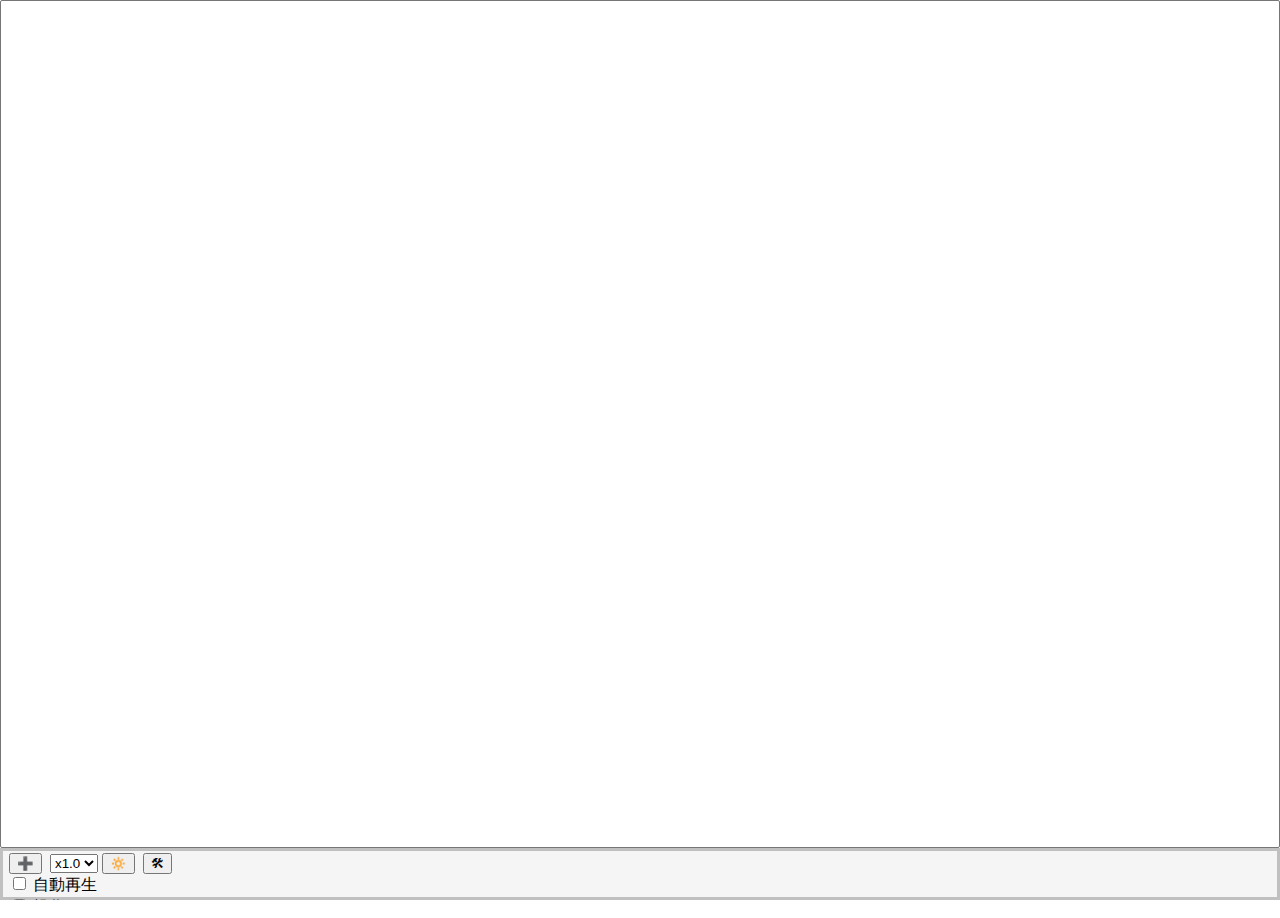
==== src/control.html @ 780ed584 "動画再生時、前に進む・巻き戻しボタン実装" ====
<!DOCTYPE html>
<html lang="ja">
<head>
  <meta charset="UTF-8">
  <meta name="viewport" content="width=device-width, initial-scale=1.0">
  <title>コントローラ</title>
  <link rel="stylesheet" href="./control.css">
  <link rel="stylesheet" href="https://cdn.honokak.osaka/honoka/4.3.1/css/bootstrap.min.css">
  <link rel="icon" href="../res/iconconfig-512.png">
  <link rel="apple-touch-icon" sizes="192x192" href="../res/iconconfig-192.png">
</head>
<body>
  <select id="queue" class="droppable" size="2">
  </select>
  <div id="controlbar">

    <button id="addurl" title="追加" class="btn btn-sm btn-primary">
      ➕
    </button>
    <div class="video audio typecontrol">

      <div class="btn-group">
        <button id="playpause" title="再生・一時停止" class="btn btn-sm btn-outline-primary">
          ⏯
        </button>

        <button id="stop" title="停止"class="btn btn-sm btn-outline-primary">
          ⏹
        </button>

        <button id="back10" title="10秒戻す" class="btn btn-sm btn-outline-primary">
          ⏪
        </button>

        <button id="ff10" title="10秒進める" class="btn btn-sm btn-outline-primary">
          ⏩
        </button>
      </div>

      <span id="mediatime"></span>
    </div>
    <div class="text typecontrol">

      <select id="fontsize" title="フォントサイズ">
        <option value="xx-small">極小</option>
        <option value="small">小さく</option>
        <option value="medium">標準</option>
        <option value="large">大きく</option>
        <option value="xx-large">極大</option>
      </select>

    </div>

    <select id="sitezoom" title="ズーム" class="form-control">
      <option>x0.2</option>
      <option>x0.5</option>
      <option>x0.8</option>
      <option>x1.0</option>
      <option>x1.2</option>
      <option>x1.5</option>
      <option>x1.8</option>
      <option>x2.0</option>
      <option>x3.0</option>
      <option>x4.0</option>
      <option>x5.0</option>
    </select>
    <button id="sitezoom_reset" title="ズームレベルのリセット" class="btn btn-sm btn-outline-primary">
      🔅
    </button>

    <div class="dropdown dropup">
      <button type="button" id="config"
        class="btn btn-sm btn-secondary dropdown-toggle"
        data-toggle="dropdown"
        aria-haspopup="true"
        aria-expanded="false">🛠</button>

      <div class="dropdown-menu" aria-labelledby="config">

        <div class="dropdown-item">
          <div class="custom-control custom-switch" title="オーディオ・ビデオの自動再生">
            <input type="checkbox" id="autoplay" class="custom-control-input">
            <label class="custom-control-label" for="autoplay">自動再生</label>
          </div>
        </div>

        <div class="dropdown-item">
          <div class="custom-control custom-switch" title="オーディオ・ビデオのコントローラを表示">
            <input type="checkbox" id="controls" class="custom-control-input">
            <label class="custom-control-label" for="controls">操作</label>
          </div>
        </div>

        <div class="dropdown-item">
          <p id="version"></p>
        </div>

      </div>
    </div>

  </div>

  <div id="buttonbar">
    <button id="refreshitem" title="再読み込み" class="btn btn-sm btn-primary">
      🔄
    </button>
    <button id="removeitem" title="削除" class="btn btn-sm btn-primary">
      ➖
    </button>
  </div>

  <dialog id="addurl_dialog" class="modal-content">
    <div class="modal-header"><p>URLを追加</p></div>
    <div class="modal-body">
      <input type="text" id="url_text">
    </div>
    <div class="modal-footer">
      <button type="submit" id="url_ok"class="btn btn-primary">OK</button>
      <button id="url_cancel" class="btn btn-secondary">キャンセル</button>
    </div>
  </dialog>
  <script src="https://code.jquery.com/jquery-3.5.1.slim.min.js"></script>
  <script src="https://cdn.honokak.osaka/honoka/4.3.1/js/bootstrap.bundle.min.js"></script>
  <script src="./control.js"></script>
</body>
</html>
---- src/control.css ----
html,
body {
  height: 100%;
  margin: 0;
  padding: 0;
  overflow: hidden;
}

/* #region キューリスト */

select#queue {
  width: 100%;
  height: calc(100% - 52px);
}

select#queue option{
  border-left: 8px solid red;
  padding-left: 4px;
  height: 2em;
  display: flex;
  align-items: center;
}

select#queue option.loading{
  border-color: blue !important;
}

/* #endregion */

/* #region コントロールバー */

#controlbar {
  height: 52px;
  width: 100%;
  box-sizing: border-box;
  border: 3px solid silver;
  background: whitesmoke;
  padding-top: 2px;
  padding-left: 6px;
}

#controlbar select.form-control{
  width: auto;
  display: inline;
  padding-top: 0;
  padding-bottom: 0;
}
#controlbar button {
  margin-right: 4px;
}

#controlbar > div{
  display: inline;
}

#controlbar > div.typecontrol{
  display: none;
}

#controlbar #mediatime{
  position: relative;
  top: 4px;
}

#controlbar #version{
  margin:0;
}
/* #endregion */

/* #region ボタンバー */

#buttonbar{
  background: white;
  position: absolute;
  display: none;
  height: calc(2em - 2px);
  padding: 1px;
  margin: 1px;
  opacity: 0.8;
}

#buttonbar button{
  height: 100%;
  padding-top: 2px;
  padding-bottom: 2px;
}

/* #endregion */

/* #region ダイアログ */

dialog p {
  margin: 0;
}

input#url_text {
  margin: 8px 0;
}

/* #endregion */

.droppable, .typecontrol {
  display: block; /* NOOP */
}
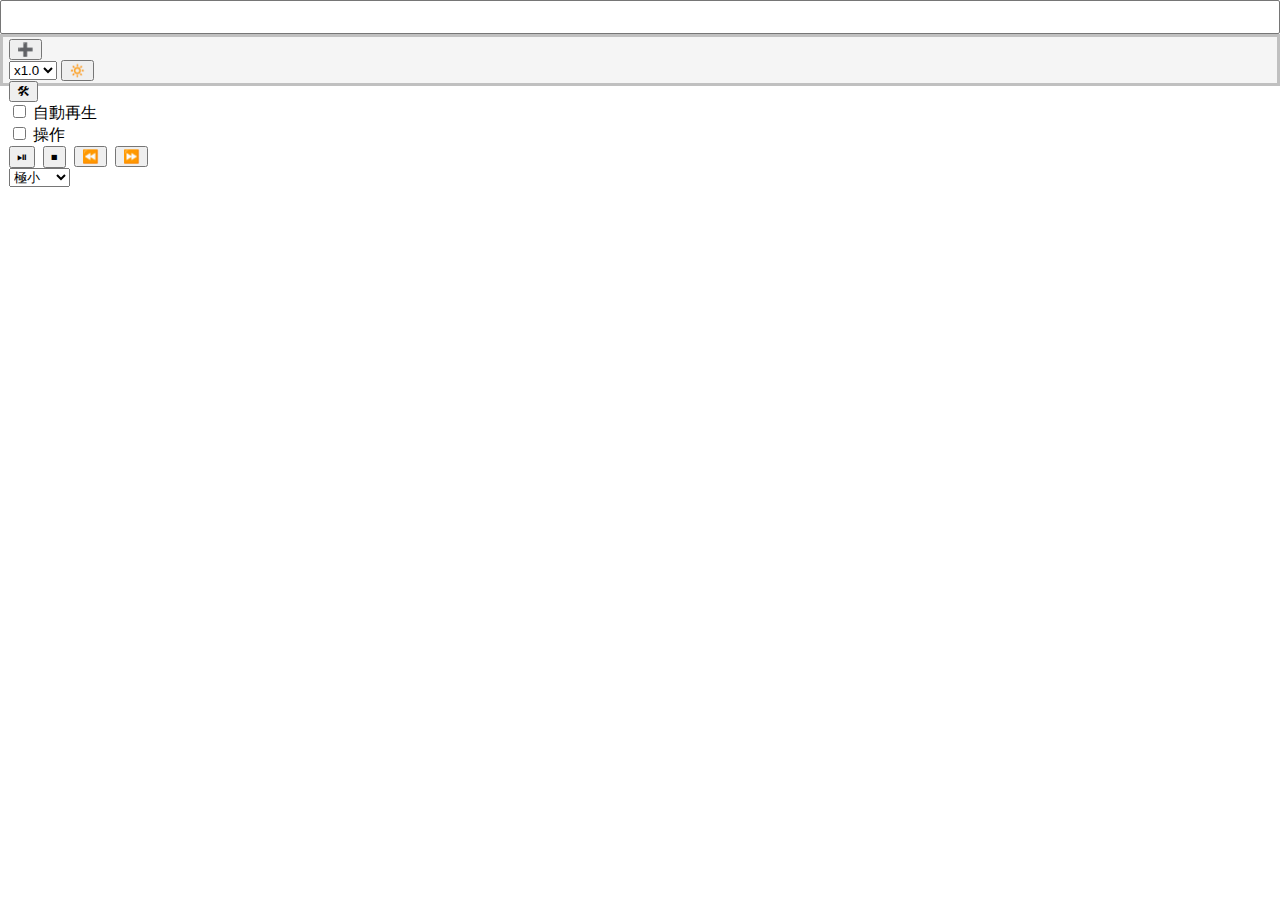
==== commit 2d11374c: "QueueListItemの定義とボタンバーの処理をモジュールに移動。" ====
--- a/src/control.html
+++ b/src/control.html
@@ -10,94 +10,107 @@
   <link rel="apple-touch-icon" sizes="192x192" href="../res/iconconfig-192.png">
 </head>
 <body>
-  <select id="queue" class="droppable" size="2">
-  </select>
-  <div id="controlbar">
-
-    <button id="addurl" title="追加" class="btn btn-sm btn-primary">
-      ➕
-    </button>
-    <div class="video audio typecontrol">
-
-      <div class="btn-group">
-        <button id="playpause" title="再生・一時停止" class="btn btn-sm btn-outline-primary">
-          ⏯
+  <div id="container">
+    <select id="queue" class="droppable" size="2">
+    </select>
+    <div id="controlbar">
+      <div id="maincontrols" class="subcontrolbar">
+        <button id="addurl" title="追加" class="btn btn-sm btn-primary">
+          ➕
         </button>
 
-        <button id="stop" title="停止"class="btn btn-sm btn-outline-primary">
-          ⏹
-        </button>
-
-        <button id="back10" title="10秒戻す" class="btn btn-sm btn-outline-primary">
-          ⏪
-        </button>
-
-        <button id="ff10" title="10秒進める" class="btn btn-sm btn-outline-primary">
-          ⏩
-        </button>
-      </div>
-
-      <span id="mediatime"></span>
-    </div>
-    <div class="text typecontrol">
-
-      <select id="fontsize" title="フォントサイズ">
-        <option value="xx-small">極小</option>
-        <option value="small">小さく</option>
-        <option value="medium">標準</option>
-        <option value="large">大きく</option>
-        <option value="xx-large">極大</option>
-      </select>
-
-    </div>
-
-    <select id="sitezoom" title="ズーム" class="form-control">
-      <option>x0.2</option>
-      <option>x0.5</option>
-      <option>x0.8</option>
-      <option>x1.0</option>
-      <option>x1.2</option>
-      <option>x1.5</option>
-      <option>x1.8</option>
-      <option>x2.0</option>
-      <option>x3.0</option>
-      <option>x4.0</option>
-      <option>x5.0</option>
-    </select>
-    <button id="sitezoom_reset" title="ズームレベルのリセット" class="btn btn-sm btn-outline-primary">
-      🔅
-    </button>
-
-    <div class="dropdown dropup">
-      <button type="button" id="config"
-        class="btn btn-sm btn-secondary dropdown-toggle"
-        data-toggle="dropdown"
-        aria-haspopup="true"
-        aria-expanded="false">🛠</button>
-
-      <div class="dropdown-menu" aria-labelledby="config">
-
-        <div class="dropdown-item">
-          <div class="custom-control custom-switch" title="オーディオ・ビデオの自動再生">
-            <input type="checkbox" id="autoplay" class="custom-control-input">
-            <label class="custom-control-label" for="autoplay">自動再生</label>
-          </div>
+        <div class="typecontrol" id="zoomcontrol">
+          <select id="sitezoom" title="ズーム" class="form-control">
+            <option>x0.2</option>
+            <option>x0.5</option>
+            <option>x0.8</option>
+            <option>x1.0</option>
+            <option>x1.2</option>
+            <option>x1.5</option>
+            <option>x1.8</option>
+            <option>x2.0</option>
+            <option>x3.0</option>
+            <option>x4.0</option>
+            <option>x5.0</option>
+          </select>
+          <button id="sitezoom_reset" title="ズームレベルのリセット" class="btn btn-sm btn-outline-primary">
+            🔅
+          </button>
         </div>
 
-        <div class="dropdown-item">
-          <div class="custom-control custom-switch" title="オーディオ・ビデオのコントローラを表示">
-            <input type="checkbox" id="controls" class="custom-control-input">
-            <label class="custom-control-label" for="controls">操作</label>
+        <div class="dropdown dropup">
+          <button type="button" id="config"
+            class="btn btn-sm btn-secondary dropdown-toggle"
+            data-toggle="dropdown"
+            aria-haspopup="true"
+            aria-expanded="false">🛠</button>
+
+          <div class="dropdown-menu" aria-labelledby="config">
+
+            <div class="dropdown-item">
+              <div class="custom-control custom-switch" title="オーディオ・ビデオの自動再生">
+                <input type="checkbox" id="autoplay" class="custom-control-input">
+                <label class="custom-control-label" for="autoplay">自動再生</label>
+              </div>
+            </div>
+
+            <div class="dropdown-item">
+              <div class="custom-control custom-switch" title="オーディオ・ビデオのコントローラを表示">
+                <input type="checkbox" id="controls" class="custom-control-input">
+                <label class="custom-control-label" for="controls">操作</label>
+              </div>
+            </div>
+
+            <div class="dropdown-item">
+              <p id="version"></p>
+            </div>
+
           </div>
-        </div>
 
-        <div class="dropdown-item">
-          <p id="version"></p>
         </div>
 
       </div>
+
+      <div id="typecontrols" class="subcontrolbar">
+        <div class="video audio typecontrol">
+
+          <div class="btn-group">
+            <button id="playpause" title="再生・一時停止" class="btn btn-sm btn-outline-primary">
+              ⏯
+            </button>
+    
+            <button id="stop" title="停止"class="btn btn-sm btn-outline-primary">
+              ⏹
+            </button>
+    
+            <button id="back10" title="10秒戻す" class="btn btn-sm btn-outline-primary">
+              ⏪
+            </button>
+    
+            <button id="ff10" title="10秒進める" class="btn btn-sm btn-outline-primary">
+              ⏩
+            </button>
+          </div>
+    
+          <div id="mediainfo">
+            <div id="mediatime"></div>
+            <div id="mediaseek"></div>
+          </div>
+        </div>
+        <div class="text typecontrol">
+    
+          <select id="fontsize" title="フォントサイズ">
+            <option value="xx-small">極小</option>
+            <option value="small">小さく</option>
+            <option value="medium">標準</option>
+            <option value="large">大きく</option>
+            <option value="xx-large">極大</option>
+          </select>
+    
+        </div>
+    
+      </div>
     </div>
-
   </div>
 
   <div id="buttonbar">
@@ -121,6 +134,6 @@
   </dialog>
   <script src="https://code.jquery.com/jquery-3.5.1.slim.min.js"></script>
   <script src="https://cdn.honokak.osaka/honoka/4.3.1/js/bootstrap.bundle.min.js"></script>
-  <script src="./control.js"></script>
+  <script src="./control.js" type="module"></script>
 </body>
 </html>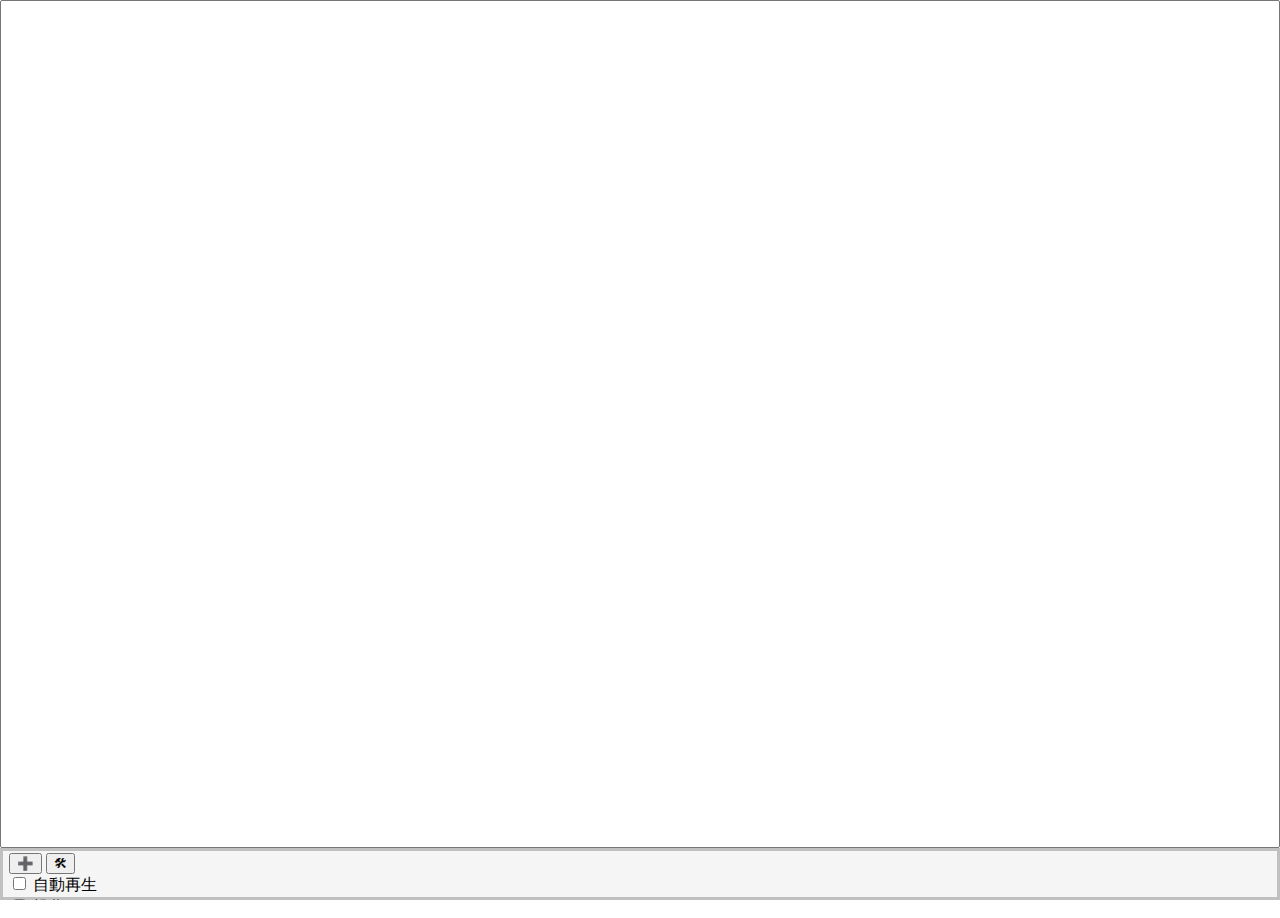
==== commit 20e3fe6a: "BackgroundManagerオブジェクトを定義。動画や画像の背景設定UIを実装。" ====
--- a/src/control.html
+++ b/src/control.html
@@ -114,6 +114,9 @@
   </div>
 
   <div id="buttonbar">
+    <button id="setbackground" title="背景再生" class="btn btn-sm btn-primary">
+      📌
+    </button>
     <button id="refreshitem" title="再読み込み" class="btn btn-sm btn-primary">
       🔄
     </button>
--- a/src/control.css
+++ b/src/control.css
@@ -4,6 +4,12 @@
   margin: 0;
   padding: 0;
   overflow: hidden;
+}
+
+div#container {
+  display: flex;
+  flex-flow: column;
+  height: 100%;
 }
 
 /* #region キューリスト */
@@ -25,6 +31,10 @@
   border-color: blue !important;
 }
 
+select#queue option.playbg{
+  border-color: greenyellow !important;
+}
+
 /* #endregion */
 
 /* #region コントロールバー */
@@ -37,6 +47,27 @@
   background: whitesmoke;
   padding-top: 2px;
   padding-left: 6px;
+  transition-duration: .2s;
+  display: flex;
+  flex-flow: column;
+  justify-content: space-around;
+}
+
+#controlbar div.subcontrolbar#typecontrols {
+  display: none;
+}
+
+#controlbar div.subcontrolbar {
+  transition-duration: .2s;
+}
+
+#controlbar div.subcontrolbar.multiline {
+  height: 40px;
+  transition-duration: .2s;
+}
+
+#controlbar > div#maincontrols > div:not(.typecontrol) {
+  display: inline;
 }
 
 #controlbar select.form-control{
@@ -45,26 +76,28 @@
   padding-top: 0;
   padding-bottom: 0;
 }
-#controlbar button {
-  margin-right: 4px;
-}
 
-#controlbar > div{
-  display: inline;
-}
-
-#controlbar > div.typecontrol{
+#controlbar div.typecontrol{
   display: none;
-}
-
-#controlbar #mediatime{
-  position: relative;
-  top: 4px;
 }
 
 #controlbar #version{
   margin:0;
 }
+
+#controlbar #typecontrols #mediainfo{
+  display: inline-block;
+  margin-left: 10px;
+}
+
+#controlbar #typecontrols #mediainfo #mediaseek{
+  width: 160px;
+  height: 6px;
+  border-radius: 5px;
+  background: linear-gradient(#ccc, #ccc) no-repeat #eee;
+  cursor: pointer;
+}
+
 /* #endregion */
 
 /* #region ボタンバー */
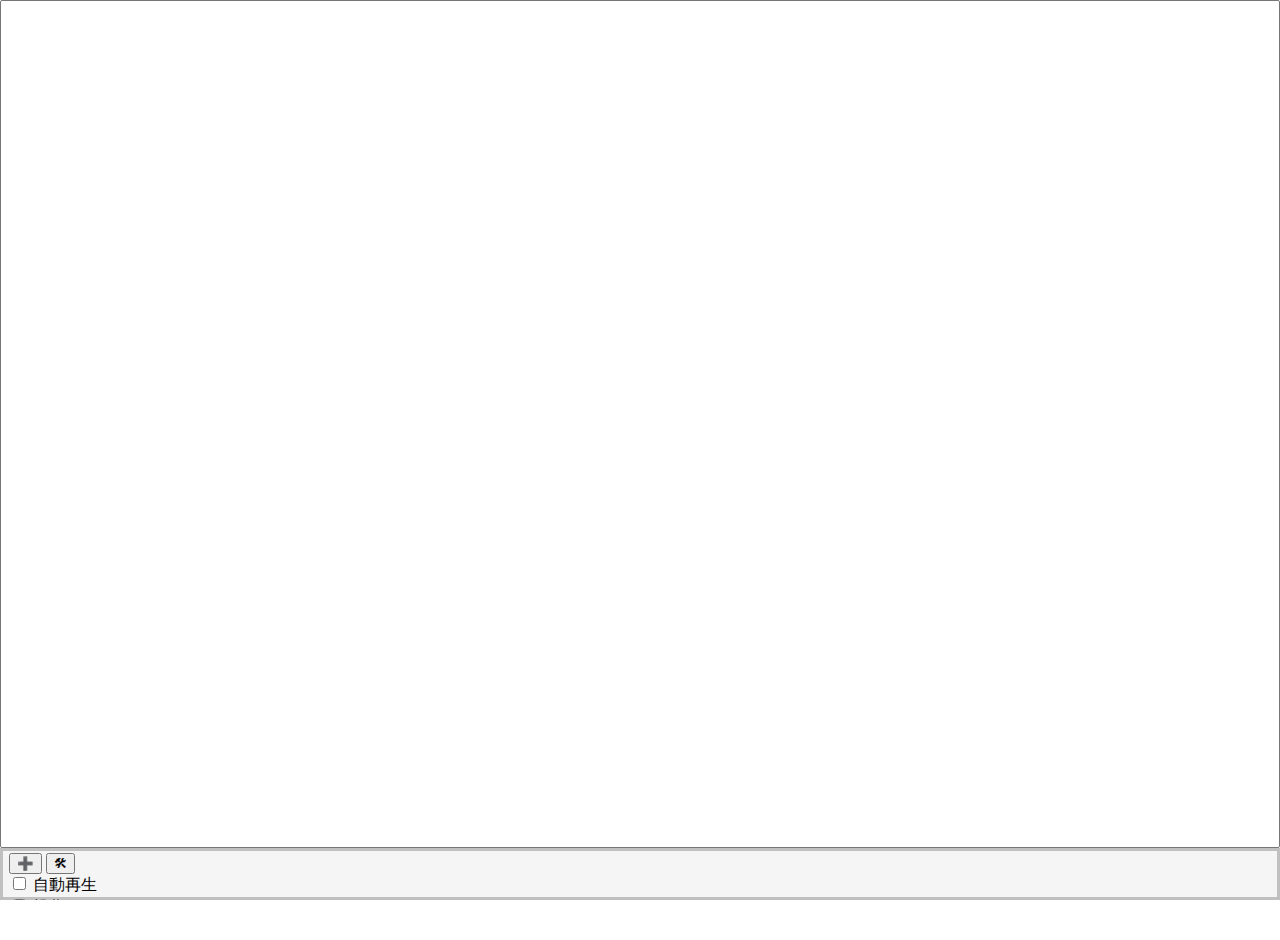
==== commit 04aa6dc7: "Merge pull request #51 from side-beach-city/feature-setbgm-n21 Issue #21" ====
--- a/src/control.html
+++ b/src/control.html
@@ -58,6 +58,14 @@
               <div class="custom-control custom-switch" title="オーディオ・ビデオのコントローラを表示">
                 <input type="checkbox" id="controls" class="custom-control-input">
                 <label class="custom-control-label" for="controls">操作</label>
+              </div>
+            </div>
+
+            <div class="dropdown-item">
+              <div class="custom-control custom-switch" title="BGMの再生">
+                <input type="checkbox" id="playbgm" class="custom-control-input">
+                <label class="custom-control-label" for="playbgm">BGM</label>
+                <input type="range" min="0.0" max="1.0" step="0.01" id="bgmvolume" class="form-control-range">
               </div>
             </div>
 
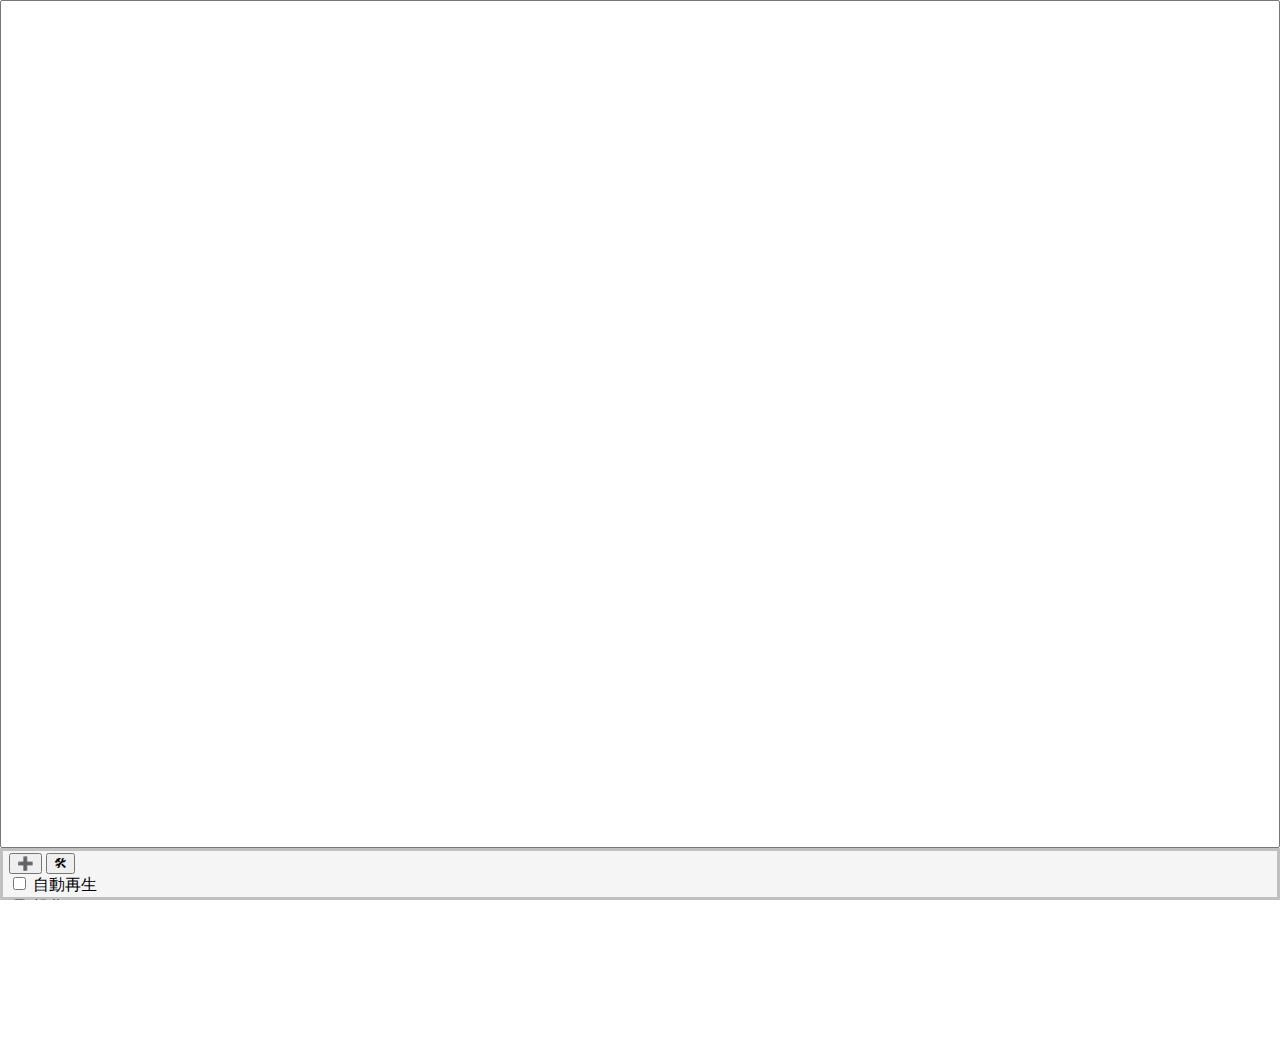
==== commit 19df3e01: "カスタムCSS実装" ====
--- a/src/control.html
+++ b/src/control.html
@@ -66,6 +66,13 @@
                 <input type="checkbox" id="playbgm" class="custom-control-input">
                 <label class="custom-control-label" for="playbgm">BGM</label>
                 <input type="range" min="0.0" max="1.0" step="0.01" id="bgmvolume" class="form-control-range">
+              </div>
+            </div>
+
+            <div class="dropdown-item">
+              <div title="カスタムCSS">
+                <label class="form-label" for="custom-css">カスタムCSS</label>                
+                <textarea id="custom-css" class="form-control"></textarea>
               </div>
             </div>
 
--- a/src/control.css
+++ b/src/control.css
@@ -81,6 +81,10 @@
   display: none;
 }
 
+#controlbar textarea{
+  height: 7em;
+}
+
 #controlbar #version{
   margin:0;
 }
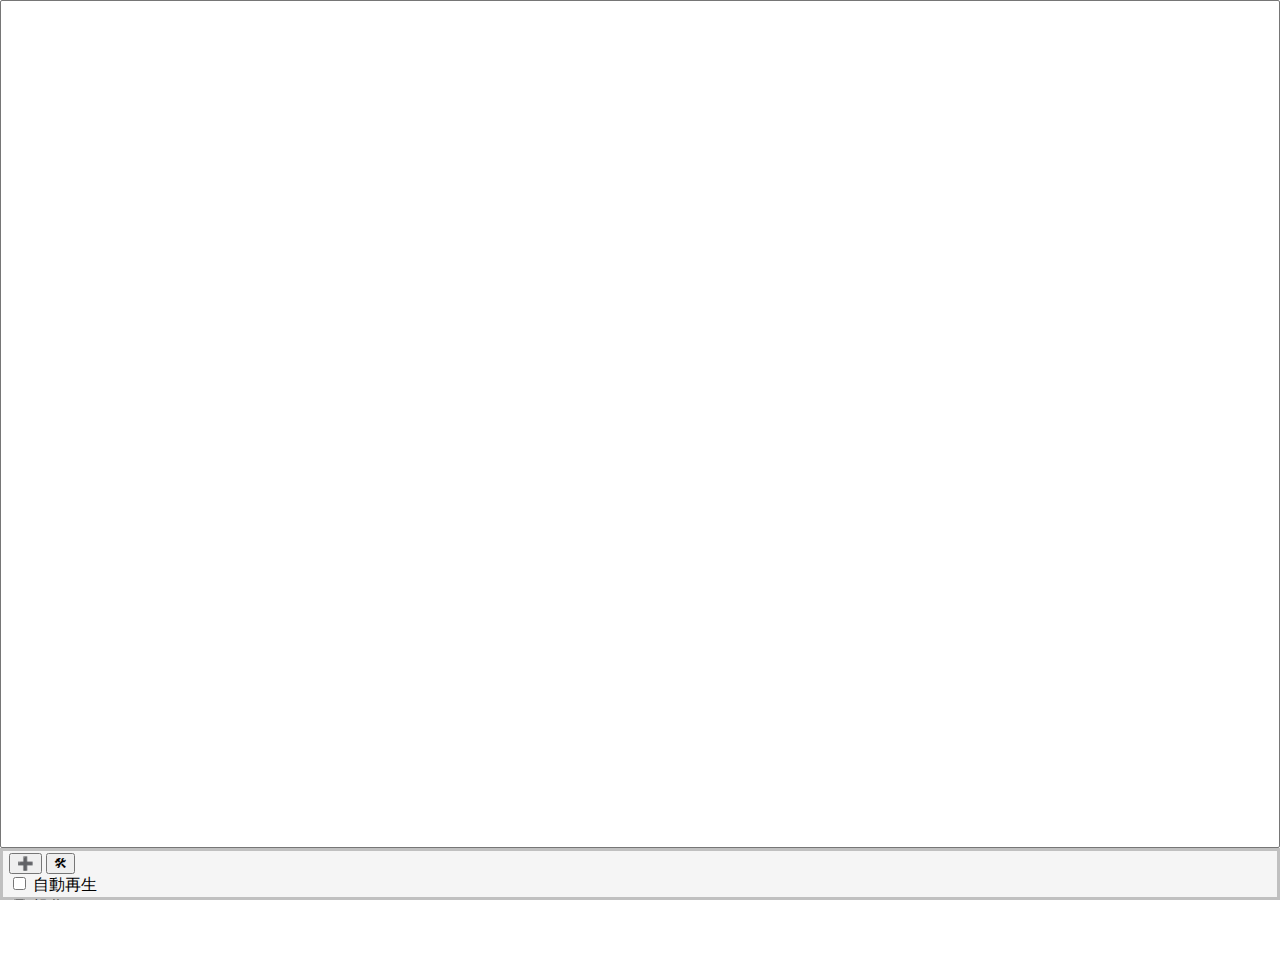
==== commit 54f600b0: "カスタムCSSの設定UIをダイアログに変更" ====
--- a/src/control.html
+++ b/src/control.html
@@ -71,8 +71,7 @@
 
             <div class="dropdown-item">
               <div title="カスタムCSS">
-                <label class="form-label" for="custom-css">カスタムCSS</label>                
-                <textarea id="custom-css" class="form-control"></textarea>
+                <p class="custom-control custom-switch" id="showcustomcss">カスタムCSS</p>
               </div>
             </div>
 
@@ -150,6 +149,15 @@
       <button id="url_cancel" class="btn btn-secondary">キャンセル</button>
     </div>
   </dialog>
+  <dialog id="customcss" class="modal-content">
+    <div class="modal-body">
+      <textarea id="custom-css" class="form-control"></textarea>
+    </div>
+    <div class="modal-footer">
+      <button type="submit" id="css_ok"class="btn btn-primary">OK</button>
+      <button id="css_cancel" class="btn btn-secondary">キャンセル</button>
+    </div>
+  </dialog>
   <script src="https://code.jquery.com/jquery-3.5.1.slim.min.js"></script>
   <script src="https://cdn.honokak.osaka/honoka/4.3.1/js/bootstrap.bundle.min.js"></script>
   <script src="./control.js" type="module"></script>
--- a/src/control.css
+++ b/src/control.css
@@ -81,8 +81,10 @@
   display: none;
 }
 
-#controlbar textarea{
-  height: 7em;
+#controlbar p#showcustomcss {
+  min-height: 0;
+  margin: 0;
+  cursor: pointer;
 }
 
 #controlbar #version{
@@ -134,6 +136,10 @@
   margin: 8px 0;
 }
 
+dialog textarea{
+  height: 7em !important;
+}
+
 /* #endregion */
 
 .droppable, .typecontrol {
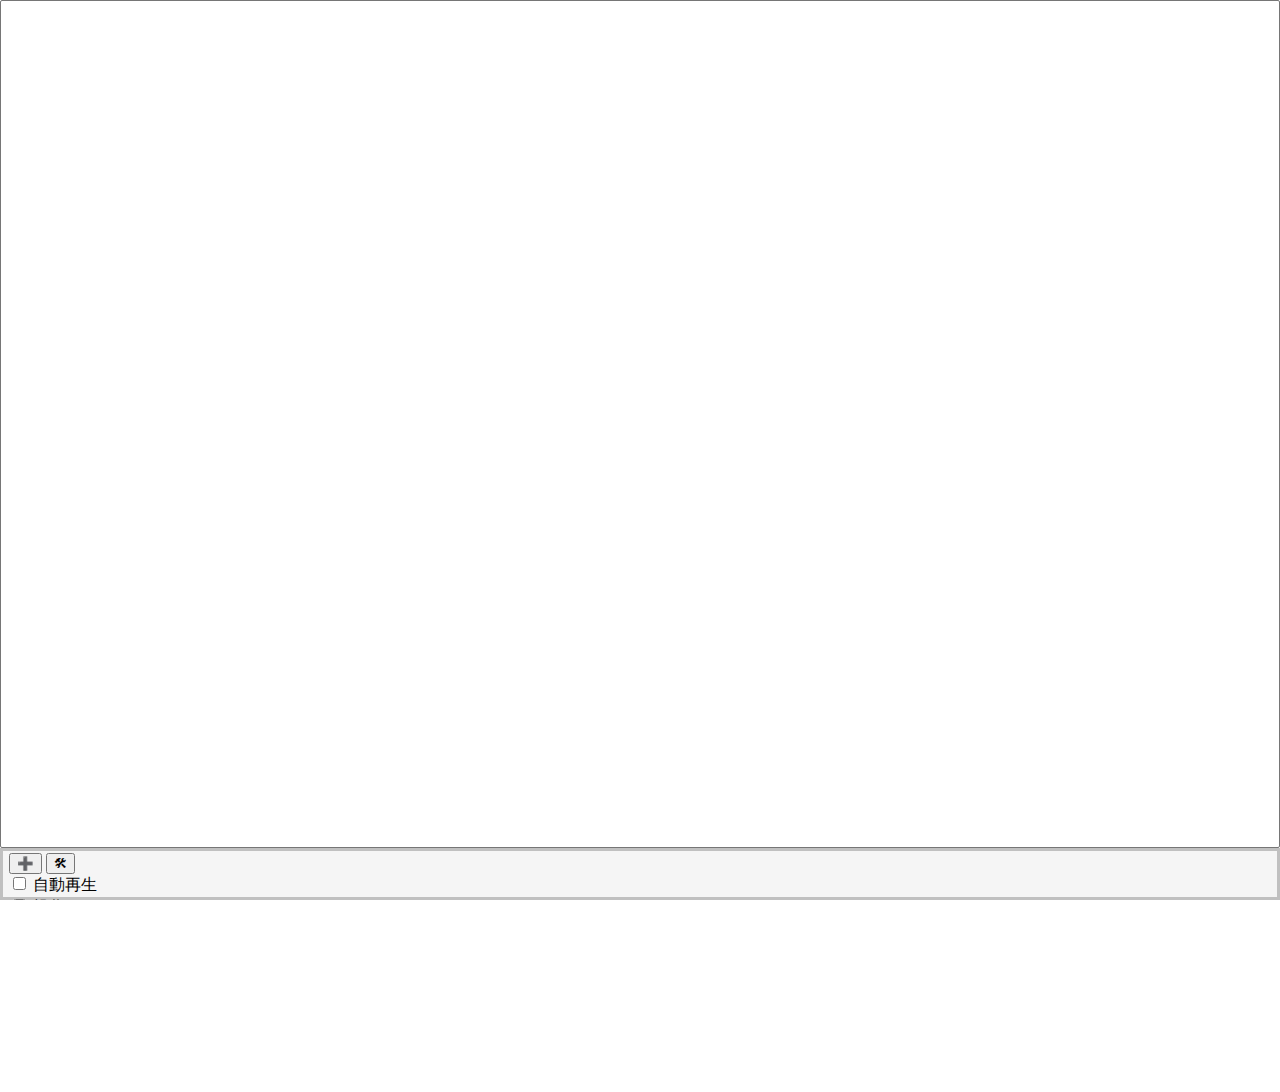
==== commit f8447a8c: "ポインタ設定切り替えUI作成" ====
--- a/src/control.html
+++ b/src/control.html
@@ -49,23 +49,23 @@
 
             <div class="dropdown-item">
               <div class="custom-control custom-switch" title="オーディオ・ビデオの自動再生">
-                <input type="checkbox" id="autoplay" class="custom-control-input">
+                <input type="checkbox" id="autoplay" class="custom-control-input savecontrol">
                 <label class="custom-control-label" for="autoplay">自動再生</label>
               </div>
             </div>
 
             <div class="dropdown-item">
               <div class="custom-control custom-switch" title="オーディオ・ビデオのコントローラを表示">
-                <input type="checkbox" id="controls" class="custom-control-input">
+                <input type="checkbox" id="controls" class="custom-control-input savecontrol">
                 <label class="custom-control-label" for="controls">操作</label>
               </div>
             </div>
 
             <div class="dropdown-item">
               <div class="custom-control custom-switch" title="BGMの再生">
-                <input type="checkbox" id="playbgm" class="custom-control-input">
-                <label class="custom-control-label" for="playbgm">BGM</label>
-                <input type="range" min="0.0" max="1.0" step="0.01" id="bgmvolume" class="form-control-range">
+                <input type="checkbox" id="bgm" class="custom-control-input savecontrol">
+                <label class="custom-control-label" for="bgm">BGM</label>
+                <input type="range" min="0.0" max="1.0" step="0.01" id="bgmvolume" class="form-control-range savecontrol">
               </div>
             </div>
 
@@ -82,6 +82,58 @@
           </div>
 
         </div>
+
+        <div class="dropdown dropup">
+          <button type="button" id="config"
+            class="btn btn-sm btn-secondary dropdown-toggle"
+            data-toggle="dropdown"
+            aria-haspopup="true"
+            aria-expanded="false">↖️</button>
+
+          <div class="dropdown-menu" aria-labelledby="config">
+
+            <div class="dropdown-item">
+              <div class="custom-control custom-switch" title="マウスカーソルの表示">
+                <input type="checkbox" id="pointer-visible" class="custom-control-input savecontrol">
+                <label class="custom-control-label" for="pointer-visible">カーソル表示</label>
+              </div>
+            </div>
+
+            <div class="dropdown-divider"></div>
+
+            <div class="dropdown-item">
+              <div class="custom-control custom-switch" title="ポインタ強調：なし">
+                <input type="radio" id="pointer-none" value="none" name="pointer-emphasis" class="custom-control-input savecontrol">
+                <label class="custom-control-label" for="pointer-none">ポインタ強調：なし</label>
+              </div>
+            </div>
+
+            <div class="dropdown-item">
+              <div class="custom-control custom-switch" title="ポインタ強調：黒丸">
+                <input type="radio" id="pointer-disc" value="disc" name="pointer-emphasis" class="custom-control-input savecontrol">
+                <label class="custom-control-label" for="pointer-disc">ポインタ強調：黒丸</label>
+              </div>
+            </div>
+
+            <div class="dropdown-item">
+              <div class="custom-control custom-switch" title="ポインタ強調：点線">
+                <input type="radio" id="pointer-circle" value="circle" name="pointer-emphasis" class="custom-control-input savecontrol">
+                <label class="custom-control-label" for="pointer-circle">ポインタ強調：点線</label>
+              </div>
+            </div>
+
+            <div class="dropdown-item">
+              <div class="custom-control custom-switch" title="ポインタ強調：バブル">
+                <input type="radio" id="pointer-bubble" value="bubble" name="pointer-emphasis" class="custom-control-input savecontrol">
+                <label class="custom-control-label" for="pointer-bubble">ポインタ強調：バブル</label>
+              </div>
+            </div>
+
+            <div class="dropdown-item">
+              <p id="version"></p>
+            </div>
+
+          </div>
 
       </div>
 
@@ -106,6 +158,14 @@
             </button>
           </div>
     
+          <div class="dropdown dropup" id="video_volume_parent">
+            <button type="button" class="btn btn-sm btn-secondary dropdown-toggle" data-toggle="dropdown" aria-haspopup="true" aria-expanded="false">🔊</button>
+            <div class="dropdown-menu" x-placement="top-start">
+              <label for="video_volume" id="video_volume_value">0.00</label>
+              <input type="range" min="0.0" max="1.0" step="0.01" id="video_volume" class="form-control-range savecontrol">
+            </div>
+          </div>
+
           <div id="mediainfo">
             <div id="mediatime"></div>
             <div id="mediaseek"></div>
@@ -139,23 +199,27 @@
     </button>
   </div>
 
-  <dialog id="addurl_dialog" class="modal-content">
-    <div class="modal-header"><p>URLを追加</p></div>
-    <div class="modal-body">
-      <input type="text" id="url_text">
-    </div>
-    <div class="modal-footer">
-      <button type="submit" id="url_ok"class="btn btn-primary">OK</button>
-      <button id="url_cancel" class="btn btn-secondary">キャンセル</button>
+  <dialog id="addurl_dialog">
+    <div class="modal-content">
+      <div class="modal-header"><p>URLを追加</p></div>
+      <div class="modal-body">
+        <input type="text" id="url_text">
+      </div>
+      <div class="modal-footer">
+        <button type="submit" id="url_ok"class="btn btn-primary">OK</button>
+        <button id="url_cancel" class="btn btn-secondary">キャンセル</button>
+      </div>
     </div>
   </dialog>
-  <dialog id="customcss" class="modal-content">
-    <div class="modal-body">
-      <textarea id="custom-css" class="form-control"></textarea>
-    </div>
-    <div class="modal-footer">
-      <button type="submit" id="css_ok"class="btn btn-primary">OK</button>
-      <button id="css_cancel" class="btn btn-secondary">キャンセル</button>
+  <dialog id="customcss">
+    <div class="modal-content">
+      <div class="modal-body">
+        <textarea id="custom-css" class="form-control"></textarea>
+      </div>
+      <div class="modal-footer">
+        <button type="submit" id="css_ok"class="btn btn-primary">OK</button>
+        <button id="css_cancel" class="btn btn-secondary">キャンセル</button>
+      </div>
     </div>
   </dialog>
   <script src="https://code.jquery.com/jquery-3.5.1.slim.min.js"></script>
